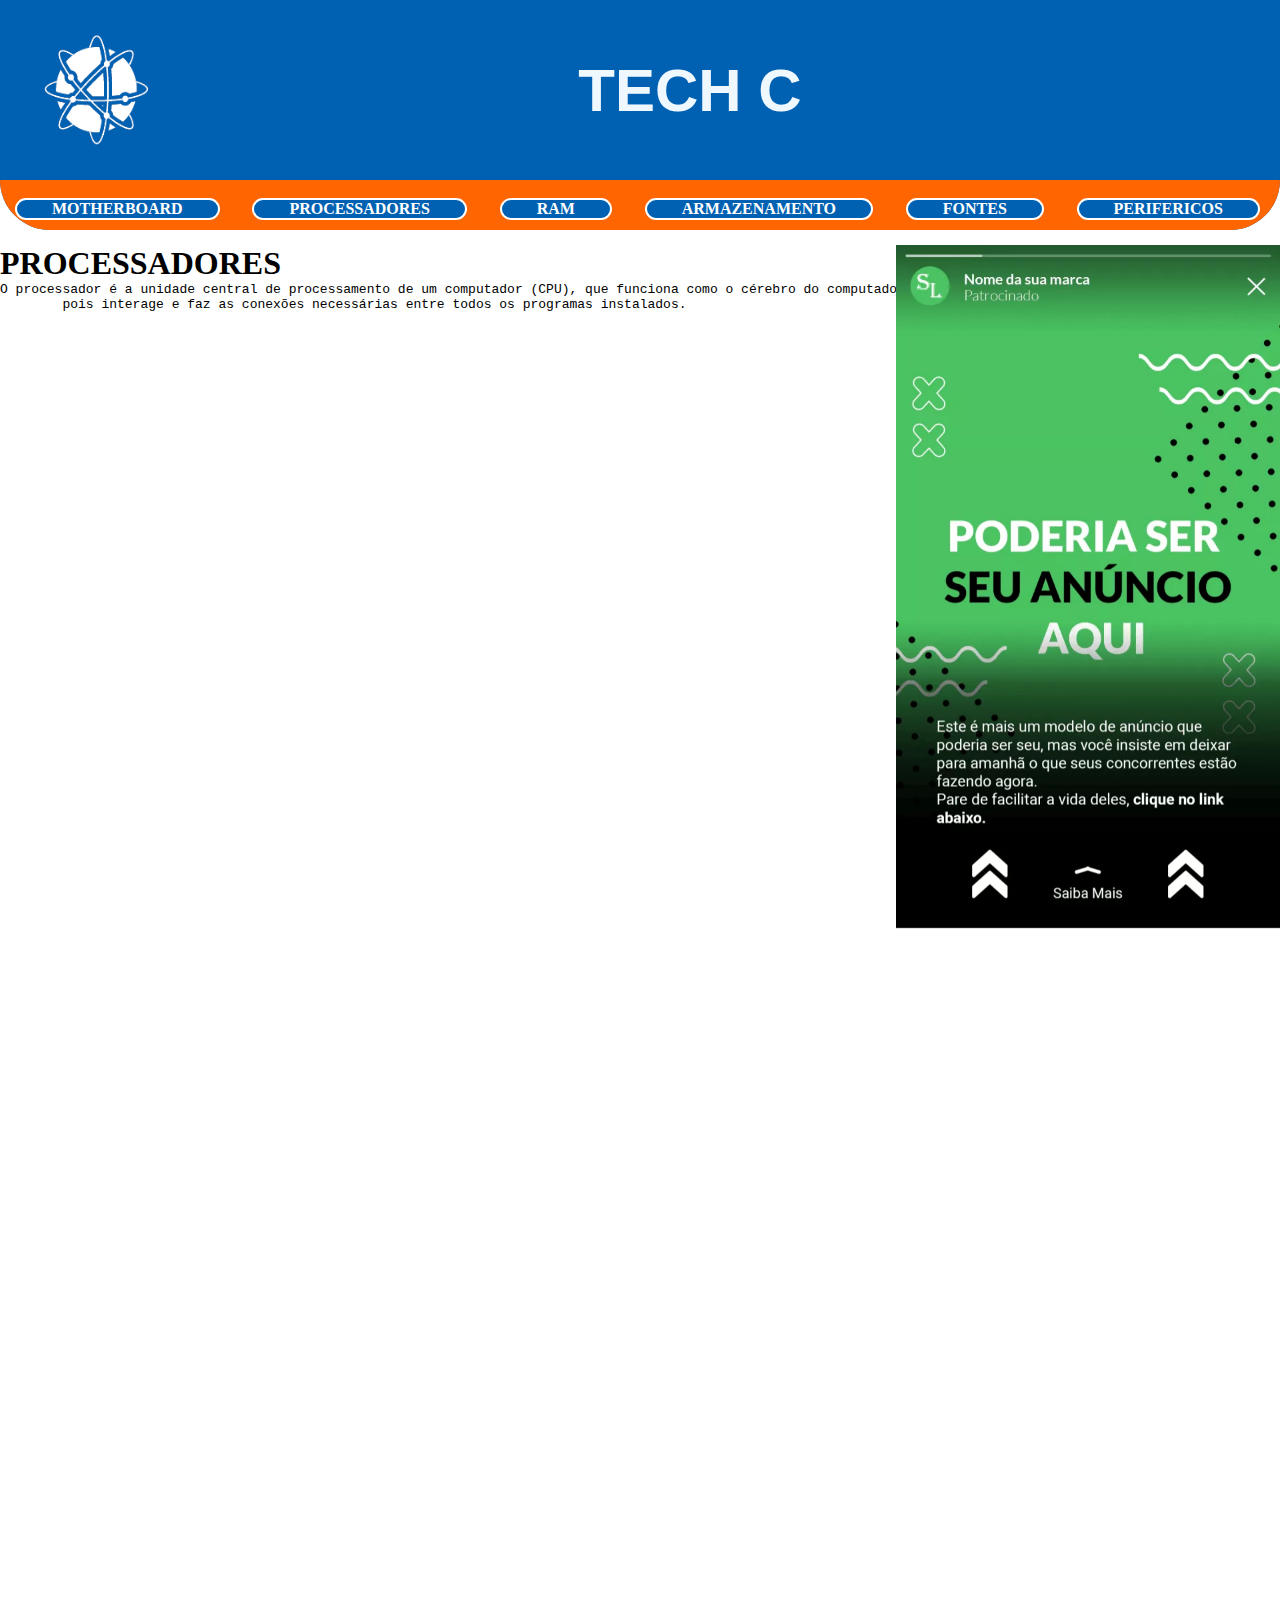
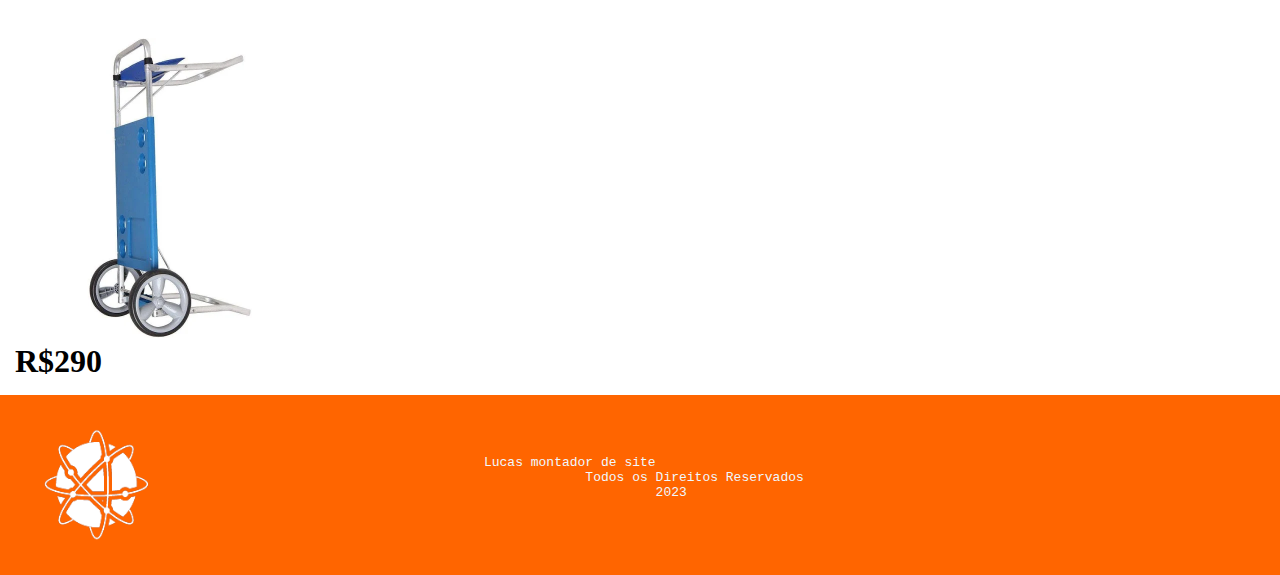
==== Index.html @ 2951a058 "mensagem do commit" ====
<!DOCTYPE html>
<html lang="en">
<head>
    <meta charset="UTF-8">
    <meta http-equiv="X-UA-Compatible" content="IE=edge">
    <meta name="viewport" content="width=device-width, initial-scale=1.0">
    <title>Document</title>
    <link rel="stylesheet" href="style.css">
</head>

<body>
 <header>
    <div class="header">
        <img class=logo src="LOG_MAIN-removebg-preview (2).png" alt="">
    <h1 class="titulo">
        TECH C
    </h1>
    <img class=login src="icon_login_branco.png" alt="">
</div>


   

    <nav>
        
    <ul class="cabecalho">
        
    <li> <a href="MOTHERBOARD"> MOTHERBOARD </a></li>
    <li> <a href="Processadores"> PROCESSADORES </a> </li>
    <li> <a href="RAM"> RAM </a> </li>
    <li> <a href="Armazenamento"> ARMAZENAMENTO </a> </li>
    <li> <a href="Fontes"> FONTES </a></li>
    <li> <a href="Fontes"> PERIFERICOS </a> </li>
    

</ul>
</nav>
</header>

<main>
    <div class="main" >
     <section >
        <h1 >
         PROCESSADORES
     </h1>
     <pre>O processador é a unidade central de processamento de um computador (CPU), que funciona como o cérebro do computador, 
        pois interage e faz as conexões necessárias entre todos os programas instalados.</pre>
   
   
   
   
   
   
    </section>
        <div class=anuncio><img  src="ef23290f245c3943dbfed720f6d6f91c.Arte-individual-Story-IG-Formato-Insta.webp" alt=""></div>

    </div>

    <div class="propaganda">
        <img class="imagempropaganda" src="shopping.webp" alt="">
        <h1>R$290</h1>



    </div>
    
</main>
    <footer class = "footer">
        <img class="logo"src="LOG_MAIN-removebg-preview (2).png" alt="">
        <div class="direitos">
            <pre> Lucas montador de site
              Todos os Direitos Reservados
                       2023
        </pre>
    </div>

        
        







    </footer>

























    
</body>



</html>
---- style.css ----
*{
    margin: 0px;
    padding: 0px;

}
header{
    background-color: #0060b1;
    color: aliceblue;
    border-bottom-left-radius: 50px;
    border-bottom-right-radius: 50px;
}
.header{
    display: flex;
    justify-content: space-between;
    align-items: center;
    flex-wrap: wrap;
    padding: 15px;
    font-family:sans-serif;
    

}

.login{
    height: 100px;
    padding: 25px;
}

.logo{
    height: 150px;
    width: 150px;
}

.titulo{
    font-size: 60px;
}

.cabecalho{
    padding-bottom: 10px;
    display: flex;
    justify-content: space-between;
    margin: 15px;
    padding: 20spx;
    list-style-type: none;
    list-style: none;
    text-decoration: none;
    margin-right: 20px;
}

.cabecalho li a {
    text-decoration: none;
    font-style: normal;
    font-family: 'Times New Roman';
    color: white;
    padding: 5px;
    margin-right: 30px;
    margin-left: 30px;
   
}

li{
    border-color:#ffffff ;
    border-style: solid;
    border-width: 2px;
    border-radius: 25px;
    font-style: bold;
    font-weight: bold;
    background-color:#0060b1 ;
    
    
    
}
nav{ 
    background-color: #FF6500;
    border-bottom-left-radius: 50px;
    border-bottom-right-radius: 50px;
    padding-top: 3px;
    
}

.main{
    display: grid;
    grid-template-columns: 70% 30%;
    grid-template-rows: 1fr 1fr;
}

.anuncio{
   grid-column: 2;
   position: sticky;
    top: 5px;
}

.anuncio img{
    max-width: 100%;
    
}
.titulo{
    grid-column: 1;
}
.propaganda{
    margin: 15px;
    display: grid;
    grid-column: 1;
    grid-row: 2;
    

}

.bordaanuncio{
    border:black;
    border-style: solid;
    border-width: 5px;
    border-radius: 50px;
    width: 350px;
    height: 350px;
}
.imagempropaganda{
    width: 300px;
    height: 300px;
    padding: 5px;
    
}
.footer{
    display: grid;
    grid-template-columns: 1fr 1fr 1fr;
    align-items:center;
    padding: 15px;
    font-family:sans-serif;
    background-color: #FF6500;
    color: aliceblue;
}
.direitos{
    display: flex;
    justify-content:center;
    grid-column: 2;
}
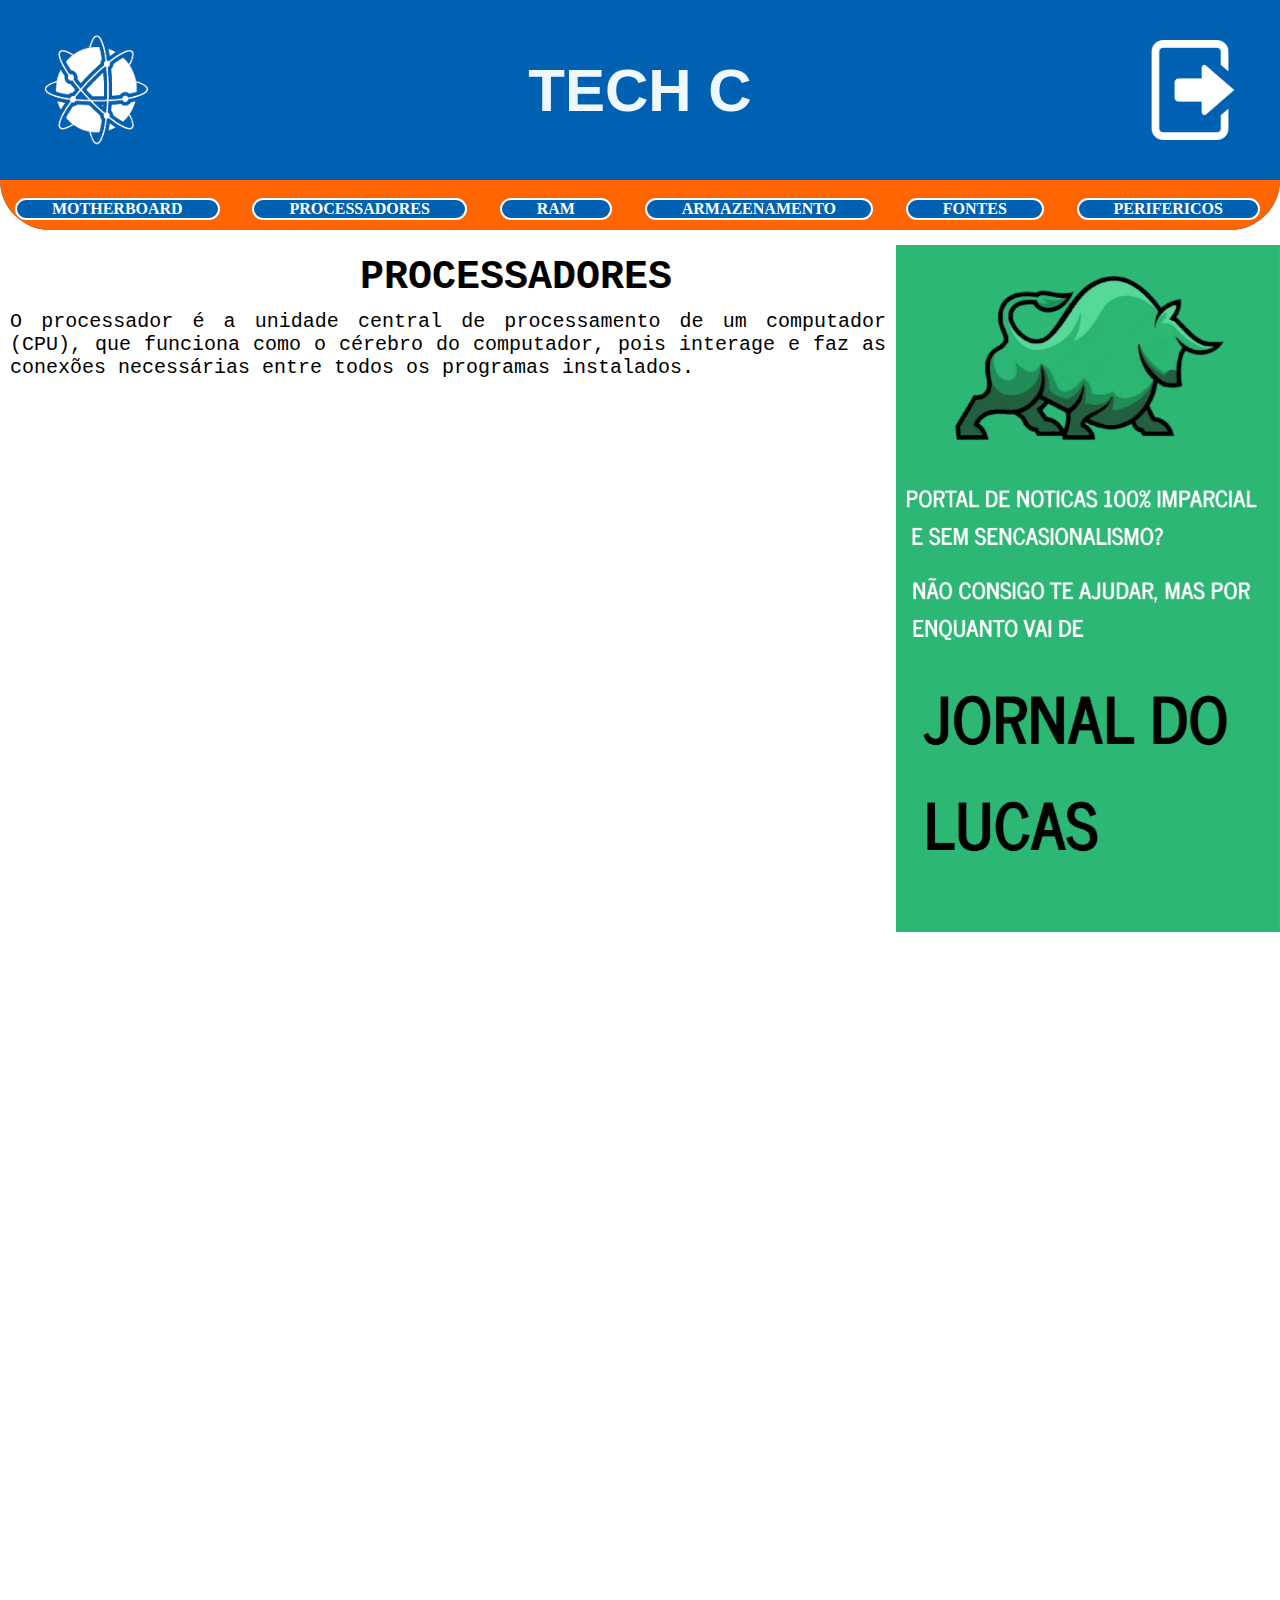
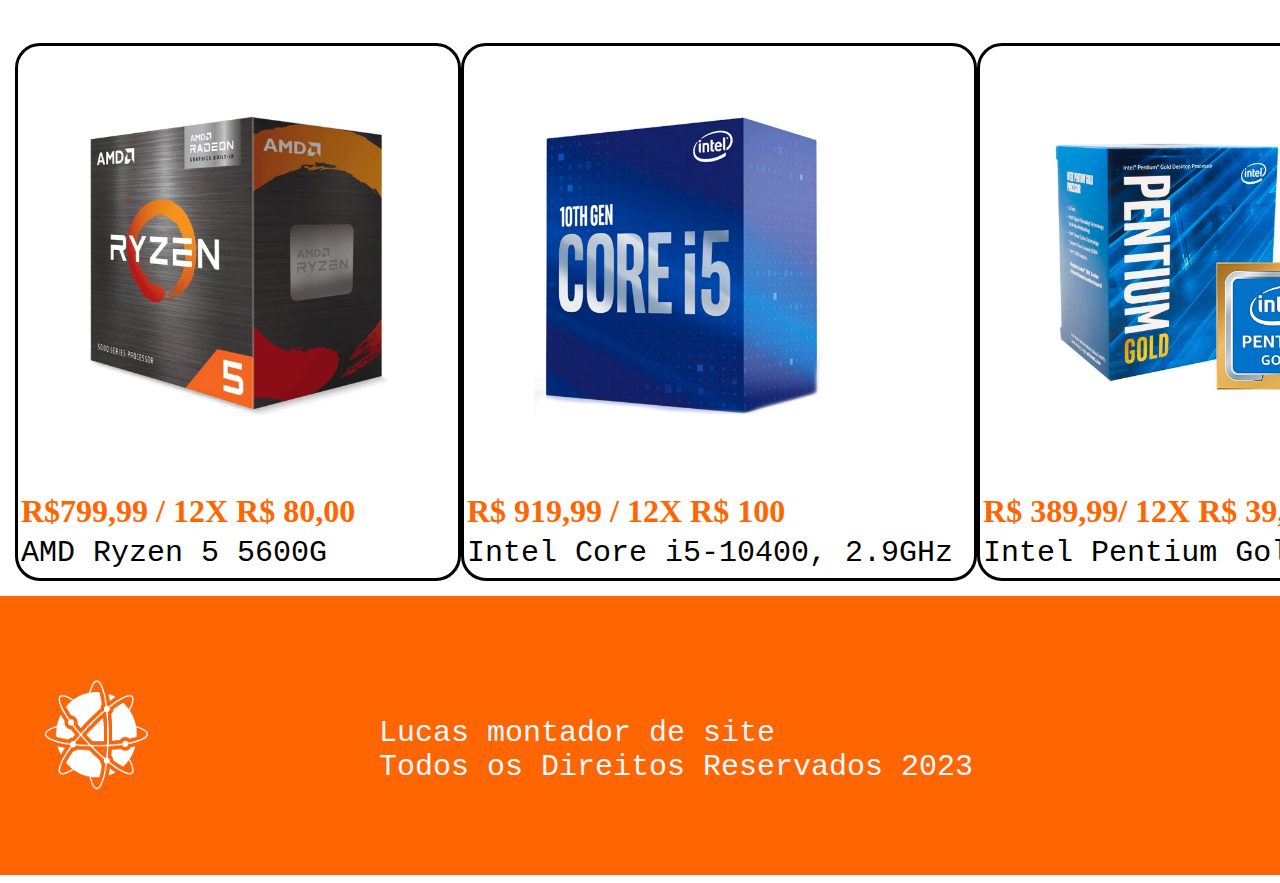
==== commit ce2efbdb: "subindo" ====
--- a/Index.html
+++ b/Index.html
@@ -15,7 +15,7 @@
     <h1 class="titulo">
         TECH C
     </h1>
-    <img class=login src="icon_login_branco.png" alt="">
+    <img class=login src="sair-branco.png.crdownload" alt="">
 </div>
 
 
@@ -40,11 +40,12 @@
 <main>
     <div class="main" >
      <section >
-        <h1 >
+        <h1 class="comeco">
          PROCESSADORES
      </h1>
-     <pre>O processador é a unidade central de processamento de um computador (CPU), que funciona como o cérebro do computador, 
-        pois interage e faz as conexões necessárias entre todos os programas instalados.</pre>
+     <p class="escrita">
+O processador é a unidade central de processamento de um computador (CPU), que funciona como o cérebro do computador, 
+pois interage e faz as conexões necessárias entre todos os programas instalados.</p>
    
    
    
@@ -52,13 +53,37 @@
    
    
     </section>
-        <div class=anuncio><img  src="ef23290f245c3943dbfed720f6d6f91c.Arte-individual-Story-IG-Formato-Insta.webp" alt=""></div>
+        <div class=anuncio><img  src="ANUNCIOL.png" alt=""></div>
 
     </div>
 
     <div class="propaganda">
-        <img class="imagempropaganda" src="shopping.webp" alt="">
-        <h1>R$290</h1>
+        <div class="tanuncio"> 
+            <img class="imagempropaganda" src="RYZEN.webp">
+            <h1 class="preco">R$799,99 / 12X R$ 80,00</h1>
+            <pre class="textoanuncio">AMD Ryzen 5 5600G</pre>
+
+
+
+        </div>
+
+        <div class="tanuncio"> 
+            <img class="imagempropaganda" src="processador-intel-core-i5-10400-cache-12mb-2-9ghz-lga-1200-bx8070110400_1589200168_gg.jpg">
+            <h1 class="preco">R$ 919,99 / 12X R$ 100</h1>
+            <pre class="textoanuncio">Intel Core i5-10400, 2.9GHz </pre>
+
+
+
+        </div>
+
+        <div class="tanuncio"> 
+            <img class="imagempropaganda" src="processador-intel-pentium-gold-g6405-4-10-ghz-cache-4mb-dual-core-4-threads-lga1200-bx80701g6405_1671726409_gg.jpg">
+            <h1 class="preco">R$ 389,99/ 12X R$ 39,90</h1>
+            <pre class="textoanuncio">Intel Pentium Gold G6405</pre>
+
+
+
+        </div>
 
 
 
@@ -68,9 +93,12 @@
     <footer class = "footer">
         <img class="logo"src="LOG_MAIN-removebg-preview (2).png" alt="">
         <div class="direitos">
-            <pre> Lucas montador de site
-              Todos os Direitos Reservados
-                       2023
+            <pre class="textoanuncio"> 
+    
+    
+    Lucas montador de site
+    Todos os Direitos Reservados 2023
+            
         </pre>
     </div>
 
--- a/style.css
+++ b/style.css
@@ -83,6 +83,23 @@
     grid-template-rows: 1fr 1fr;
 }
 
+.escrita{
+    margin: 10px;
+    text-align: justify;
+    font-family:monospace;
+    font-size: 20px;
+    
+}
+
+.comeco{
+    text-align: center;
+    margin: 10px;
+    text-align: justify;
+    font-family:monospace;
+    font-size: 40px;
+    padding-left: 350px;
+}
+
 .anuncio{
    grid-column: 2;
    position: sticky;
@@ -98,26 +115,40 @@
 }
 .propaganda{
     margin: 15px;
-    display: grid;
+    justify-content: space-between;
+    display: flex;
     grid-column: 1;
     grid-row: 2;
     
 
 }
 
-.bordaanuncio{
-    border:black;
+.tanuncio{
+    border-radius: 25px;
     border-style: solid;
-    border-width: 5px;
-    border-radius: 50px;
-    width: 350px;
-    height: 350px;
+    border-color: black;
+    border-width: 3px;
 }
+
+.textoanuncio{
+    font-size: 30px;
+    padding: 3px;
+    margin-bottom: 5px;
+    
+
+}
+
+.preco{
+    padding: 3px;
+    color: #FF6500;
+    font-family: 'Lucida Sans';
+}
+
 .imagempropaganda{
+    padding: 70px;
     width: 300px;
     height: 300px;
-    padding: 5px;
-    
+    justify-content: center;
 }
 .footer{
     display: grid;
